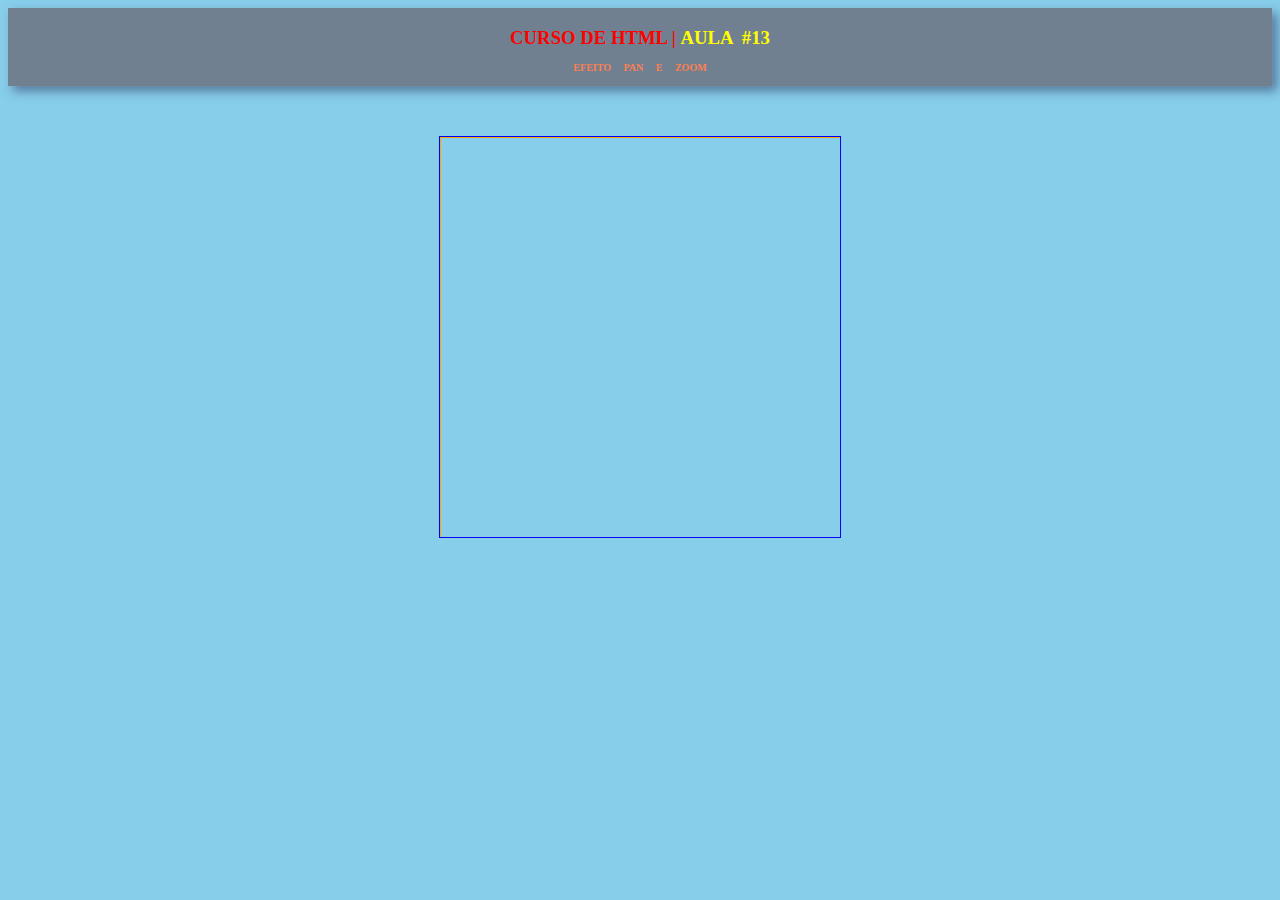
==== efeito-pan-e-zoom.html @ 0c5c1b01 "inicial" ====
<!DOCTYPE html>
<html lang="en">
<head>
    <meta charset="UTF-8">
    <meta name="viewport" content="width=device-width, initial-scale=1.0">
    <title>ZOOM e PAN </title>
<style>
    body{
    background: skyblue;
}

header{
    display: flex;
    flex-direction: column;
    outline: 1px solid rgba(200,200,200,0.1);
    text-align: center;
    box-shadow: 5px 5px 10px rgba(50,60,100,0.6);
    background-color: slategray;
    margin-bottom: 50px;
}

header h3{
    color:red;
    text-transform: uppercase;
    margin-bottom: 0px;
    padding-bottom: 0px;
}

header h4{
    color:coral;
    text-transform: uppercase;
    font-size: 10px;
    word-spacing: 10px;
}

span{
    color: yellow;
}
/* =============================
          EFEITO PAN E ZOOM
=================================*/

.janela{
    width: 400px;
    height: 400px;
    margin: 20px auto;
    border: 1px solid blue;
    overflow: hidden;
}

.porta-imagem{
    width: 400px;
    height: 400px;
    border: 1px solid orange;
}

.porta-imagem img{
    width: 100%;
   transition: .2s ease transform;
}

.janela:hover img{
    transform: scale(2);
    cursor: zoom-in;
}


</style>
</head>
<body>

<header>
    <h3>CURSO DE HTML |&nbsp;<span>aula &nbsp;#13</span> </h3>
    <h4>EFEITO PAN E ZOOM</h4>
</header>
    

<div class="janela">
   <div class="porta-imagem">
      <img src="./sapatos/sapato1.png" alt="">
   </div>
</div>

<script>

 const log= console.log;

const janela = document.querySelector('.janela');
const portaImagem = document.querySelector('.porta-imagem');


janela.addEventListener('mousemove',(e)=>{
    const x = window.innerWidth * 0.5 - e.pageX;
    const y = window.innerHeight * 0.5 - e.pageY;

    portaImagem.style.transform = `translate(${x}px, ${y}px)`;
    
})

janela.addEventListener('mouseout',(e)=>{
portaImagem.style.transform=`translate(0px,0px)`;
})



</script>
</body>
</html>
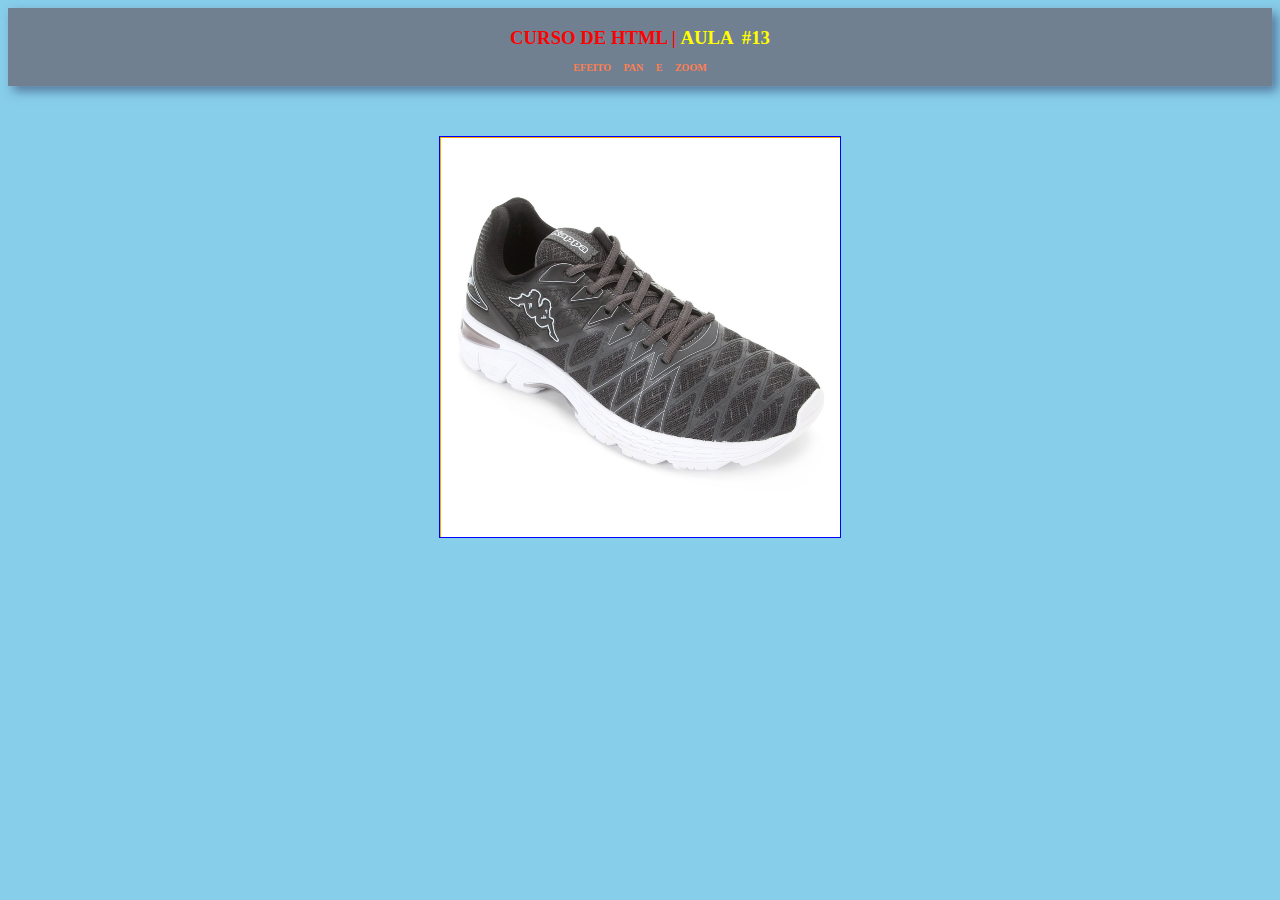
==== commit 04af85f5: "Update efeito-pan-e-zoom.html" ====
--- a/efeito-pan-e-zoom.html
+++ b/efeito-pan-e-zoom.html
@@ -77,7 +77,7 @@
 
 <div class="janela">
    <div class="porta-imagem">
-      <img src="./sapatos/sapato1.png" alt="">
+      <img src="./sapato1.png" alt="">
    </div>
 </div>
 
@@ -105,4 +105,4 @@
 
 </script>
 </body>
-</html>+</html>
